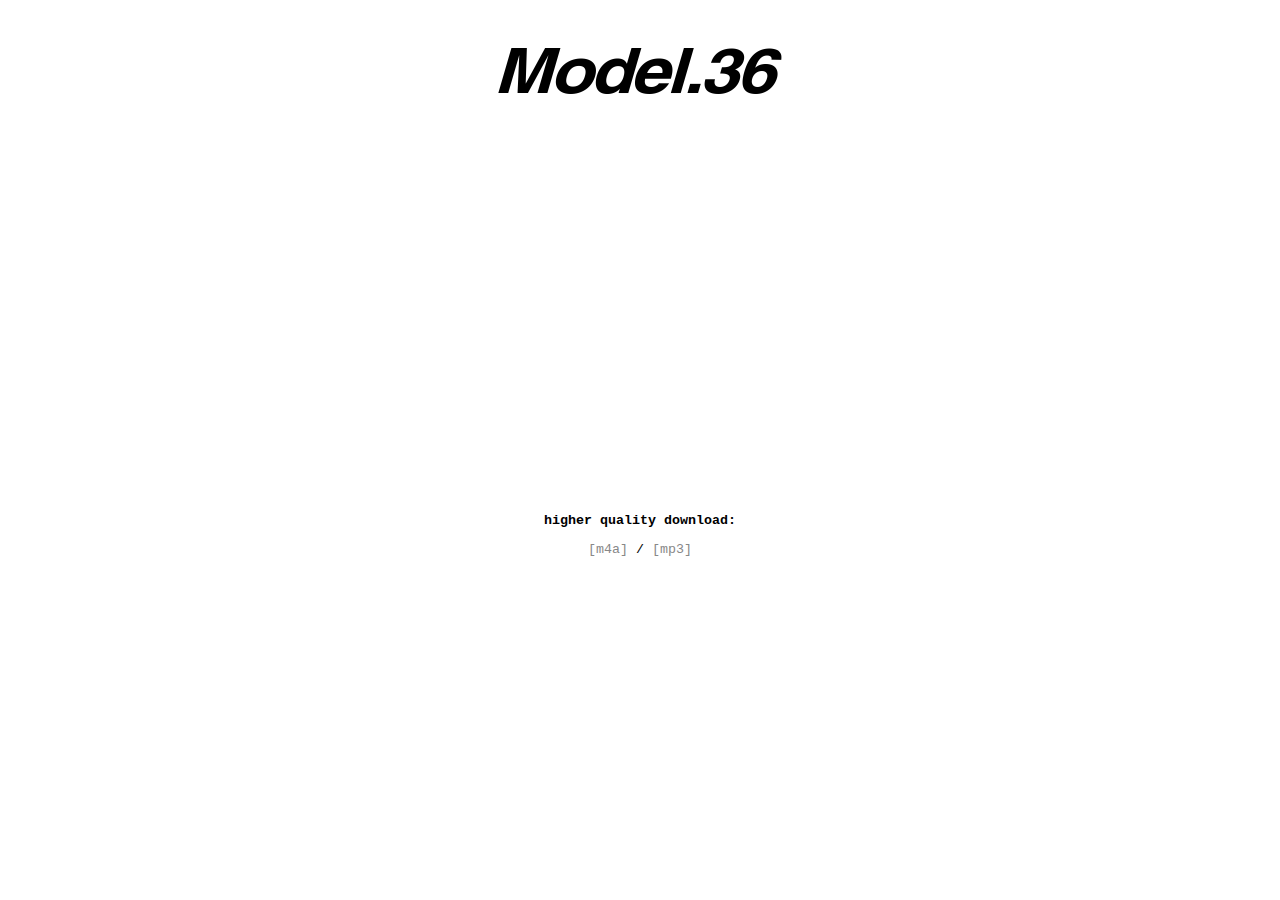
==== radio.html @ 53295b19 "change radiologo" ====
<!DOCTYPE HTML>
<html>

<head>

    <title>Model.36 Radio 
    </title>
    
    <link rel="icon" type="image/png" href="favicon-32x32.png" sizes="32x32" />
    <link rel="icon" type="image/png" href="favicon-16x16.png" sizes="16x16" />
    
    <link rel="stylesheet"
          type="text/css"
          href="stylesheet.css" />

</head>
    
<body>
        
    <div id="wrap">
    
        <img id="radiologo" src="forweb.png">
        <br>
        <br>
        <iframe width="360px" height="360px" scrolling="no" frameborder="no" allow="autoplay" src="https://w.soundcloud.com/player/?url=https%3A//api.soundcloud.com/tracks/570659097&color=%23ff5500&auto_play=false&hide_related=false&show_comments=true&show_user=true&show_reposts=false&show_teaser=true&visual=true"></iframe>
        <br>
        <p><b>higher quality download:</b>
            <br></p>
        <p><a href="Model36Radio_01.m4a" download>[m4a]</a> / <a href="Model36Radio_01.mp3" download>[mp3]</a></p>
        
</div>

</body>

</html>
---- stylesheet.css ----
/* Model.36 style sheet */

body
{
    padding:30px;
}

p
{
    font-family:courier;
    font-size:10pt;
}

a:link
{
    color:#888888;
    text-decoration:none;
}

a:visited
{
    color:#888888;
    text-decoration:none;
}

a:hover
{
    color:#000000;
    text-decoration:underline;
}

a:active
{
    color:#000000;
    text-decoration:underline;
}

#spacer
{
    padding:10px;
}

#wrap 
{
   text-align:center;
}

#arizona
{
    width:360px;
    height:auto;
}

#radiologo
{
    width:300px;
    height:auto;
    padding-bottom:10px;
}

#cover
{
    width:375px;
    height:auto;
}
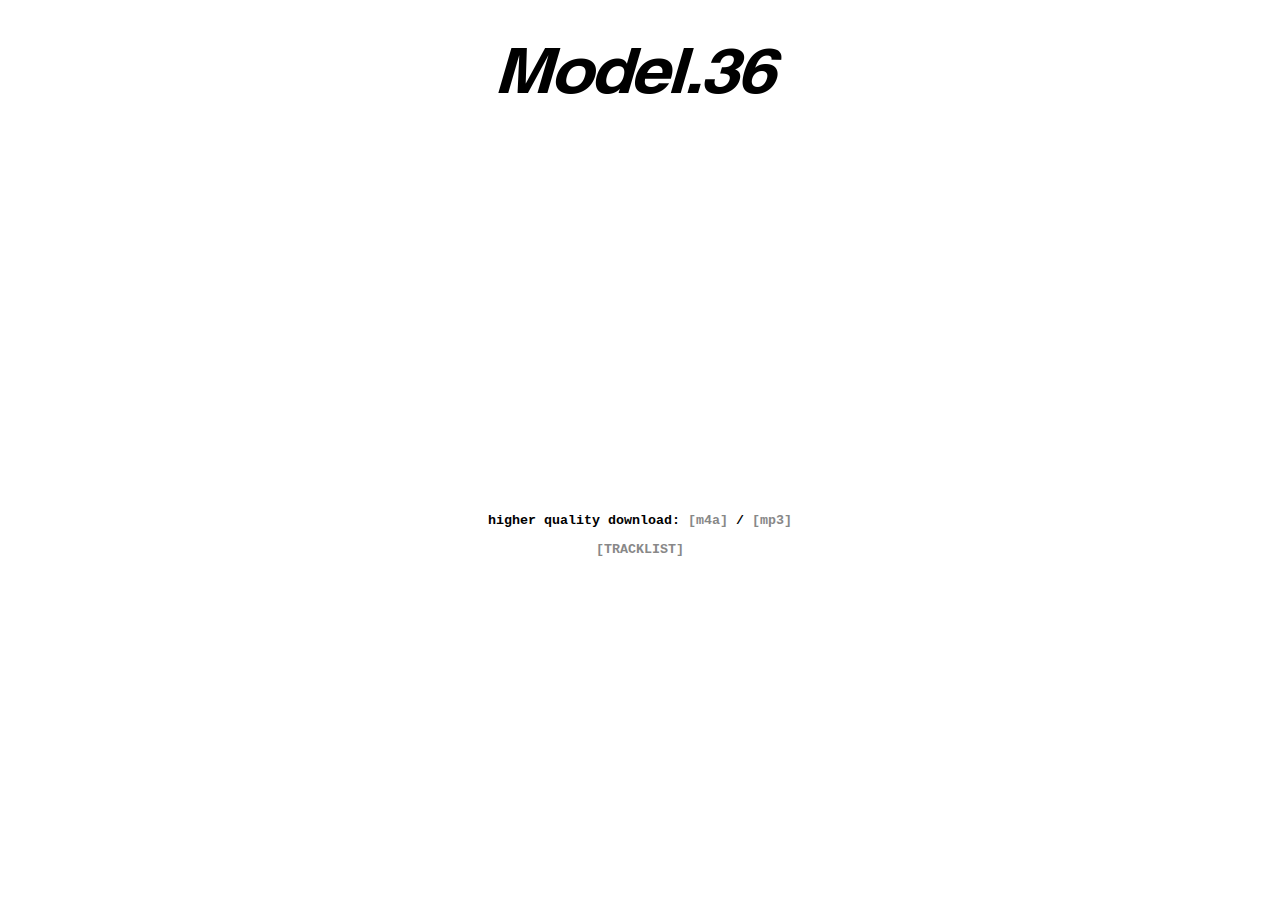
==== commit 79384524: "add tracklist page" ====
--- a/radio.html
+++ b/radio.html
@@ -24,9 +24,10 @@
         <br>
         <iframe width="360px" height="360px" scrolling="no" frameborder="no" allow="autoplay" src="https://w.soundcloud.com/player/?url=https%3A//api.soundcloud.com/tracks/570659097&color=%23ff5500&auto_play=false&hide_related=false&show_comments=true&show_user=true&show_reposts=false&show_teaser=true&visual=true"></iframe>
         <br>
-        <p><b>higher quality download:</b>
-            <br></p>
-        <p><a href="Model36Radio_01.m4a" download>[m4a]</a> / <a href="Model36Radio_01.mp3" download>[mp3]</a></p>
+        <p><b>higher quality download:
+        <a href="Model36Radio_01.m4a" download>[m4a]</a> / <a href="Model36Radio_01.mp3" download>[mp3]</a></p>
+        <p><a href="https://model36.com/tracklist">[TRACKLIST]</a></p>
+        
         
 </div>
 
--- a/stylesheet.css
+++ b/stylesheet.css
@@ -60,6 +60,11 @@
 
 #cover
 {
-    width:375px;
+    width:620px;
     height:auto;
+}
+
+#tracks
+{
+    color:#888888
 }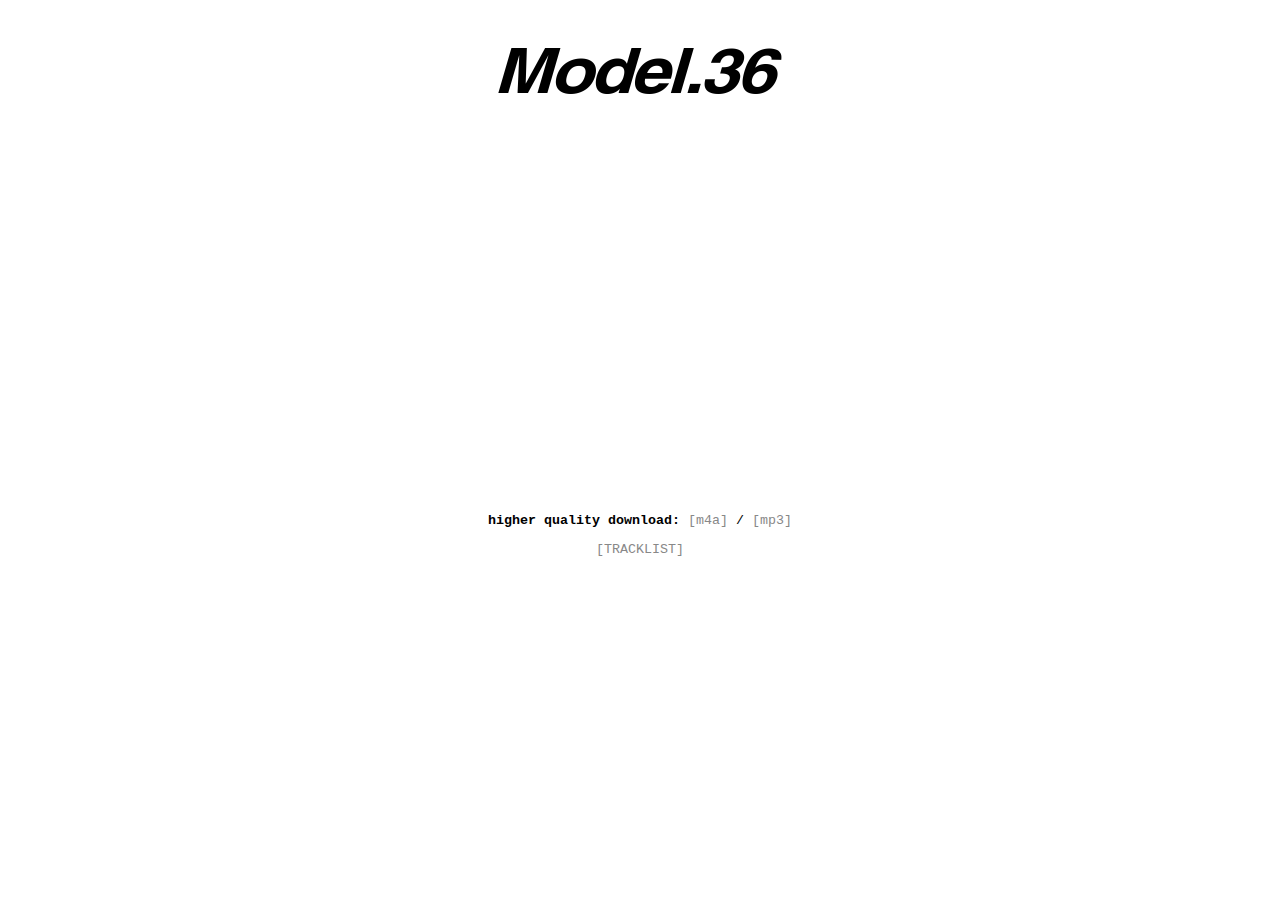
==== commit 63eb1537: "fix bold links" ====
--- a/radio.html
+++ b/radio.html
@@ -24,7 +24,7 @@
         <br>
         <iframe width="360px" height="360px" scrolling="no" frameborder="no" allow="autoplay" src="https://w.soundcloud.com/player/?url=https%3A//api.soundcloud.com/tracks/570659097&color=%23ff5500&auto_play=false&hide_related=false&show_comments=true&show_user=true&show_reposts=false&show_teaser=true&visual=true"></iframe>
         <br>
-        <p><b>higher quality download:
+        <p><b>higher quality download:</b>
         <a href="Model36Radio_01.m4a" download>[m4a]</a> / <a href="Model36Radio_01.mp3" download>[mp3]</a></p>
         <p><a href="https://model36.com/tracklist">[TRACKLIST]</a></p>
         
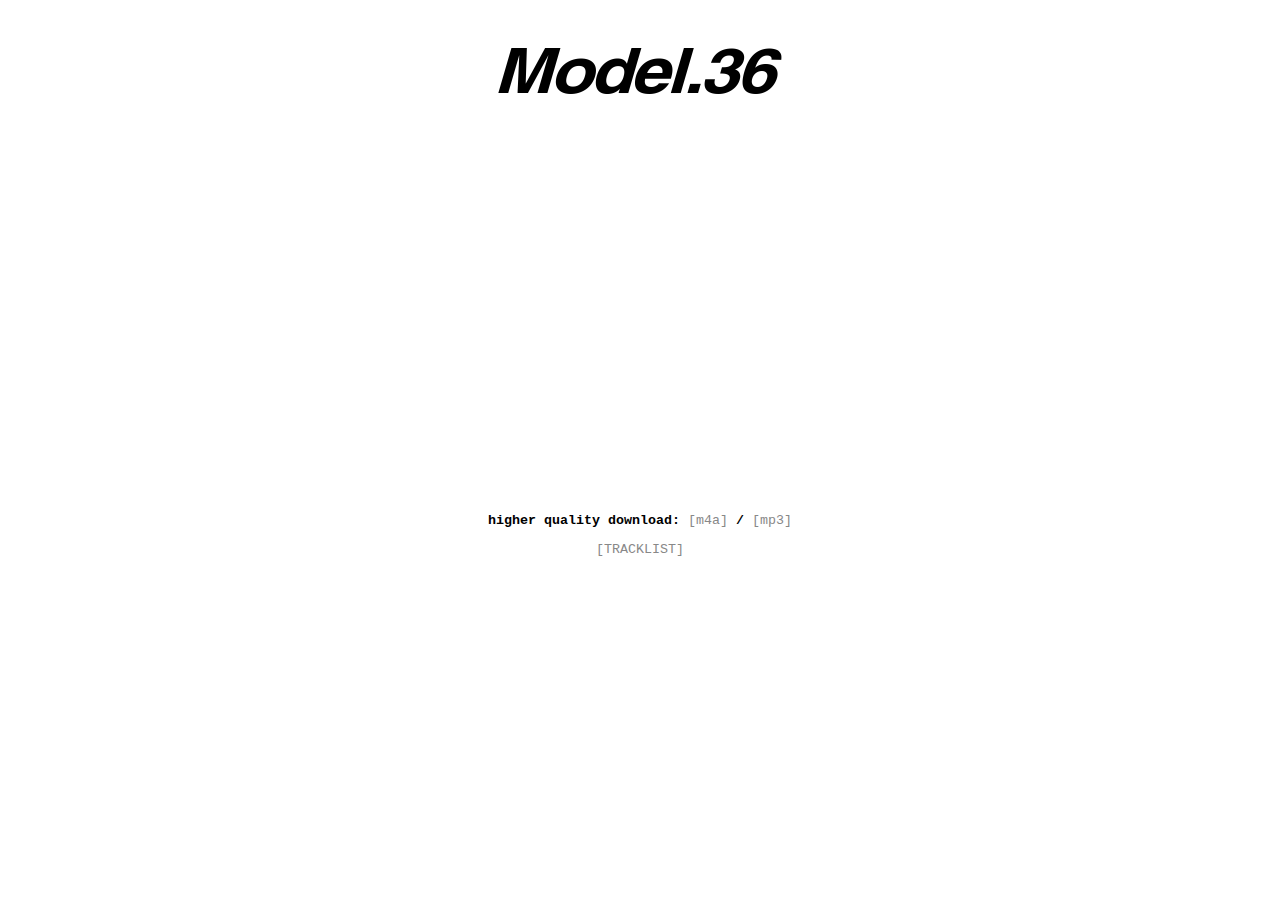
==== commit ed36d6ac: "bolded slash between m4a and mp3" ====
--- a/radio.html
+++ b/radio.html
@@ -25,7 +25,7 @@
         <iframe width="360px" height="360px" scrolling="no" frameborder="no" allow="autoplay" src="https://w.soundcloud.com/player/?url=https%3A//api.soundcloud.com/tracks/570659097&color=%23ff5500&auto_play=false&hide_related=false&show_comments=true&show_user=true&show_reposts=false&show_teaser=true&visual=true"></iframe>
         <br>
         <p><b>higher quality download:</b>
-        <a href="Model36Radio_01.m4a" download>[m4a]</a> / <a href="Model36Radio_01.mp3" download>[mp3]</a></p>
+        <a href="Model36Radio_01.m4a" download>[m4a]</a> <b>/</b> <a href="Model36Radio_01.mp3" download>[mp3]</a></p>
         <p><a href="https://model36.com/tracklist">[TRACKLIST]</a></p>
         
         
